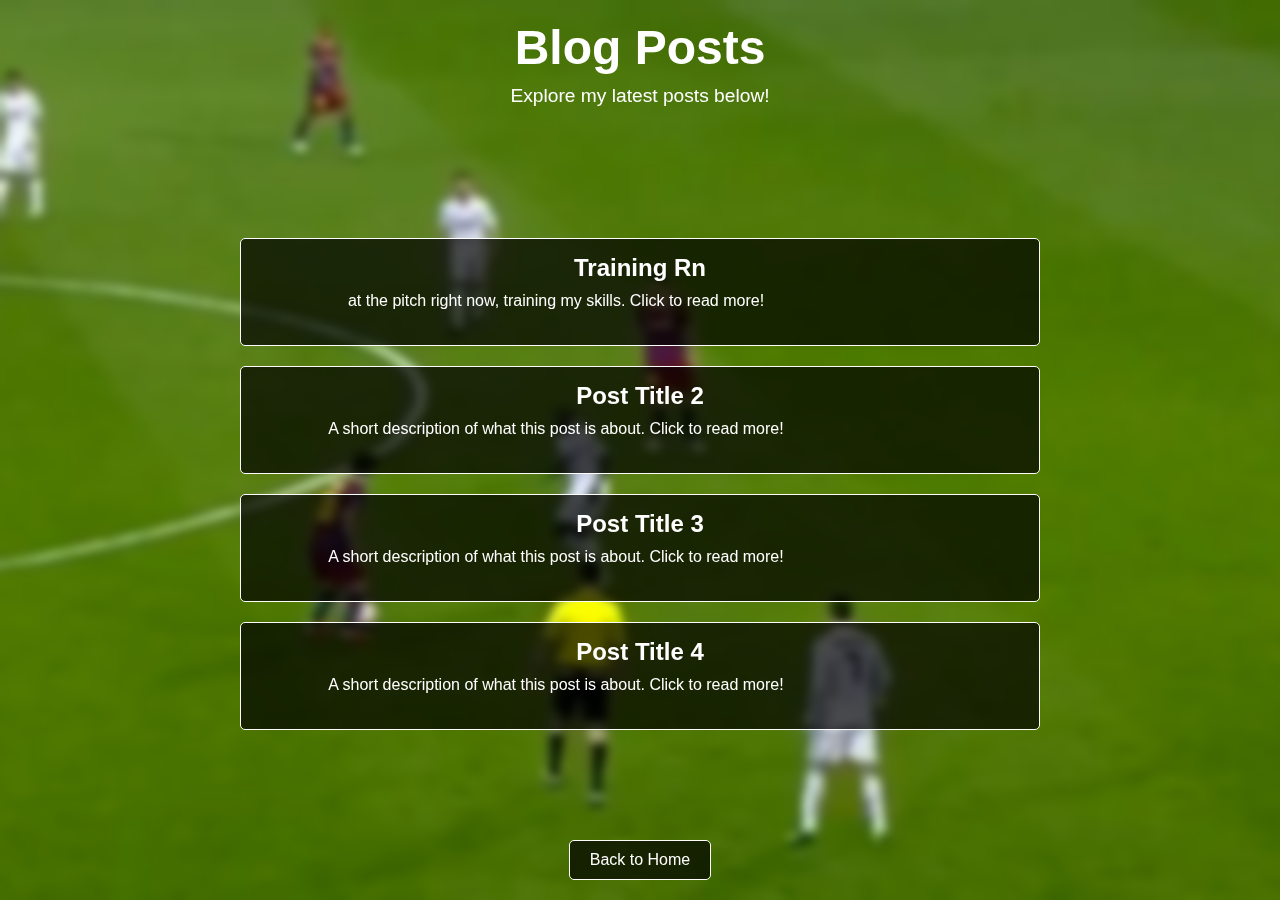
==== posts.html @ ebe5b113 "Add files via upload" ====
<!DOCTYPE html>
<html lang="en">
<head>
  <meta charset="UTF-8">
  <meta name="viewport" content="width=device-width, initial-scale=1.0">
  <title>Blog Posts</title>
  <link rel="stylesheet" href="style.css">
</head>
<body>
  <div class="video-background">
    <video autoplay muted loop id="background-video">
      <source src="assets/background-video.mp4" type="video/mp4">
      Your browser does not support HTML5 video.
    </video>
  </div>

  <div class="content">
    <h1>Blog Posts</h1>
    <p>Explore my latest posts below!</p>

    <div class="posts">
      <div class="post">
        <h2><a href="post1.html">Training Rn</a></h2>
        <p>at the pitch right now, training my skills. Click to read more!</p>
      </div>

      <div class="post">
        <h2><a href="post2.html">Post Title 2</a></h2>
        <p>A short description of what this post is about. Click to read more!</p>
      </div>

      <div class="post">
        <h2><a href="post3.html">Post Title 3</a></h2>
        <p>A short description of what this post is about. Click to read more!</p>
      </div>

      <div class="post">
        <h2><a href="post4.html">Post Title 4</a></h2>
        <p>A short description of what this post is about. Click to read more!</p>
      </div>
    </div>

    <a href="index.html" class="btn">Back to Home</a>
  </div>

  <script src="script.js"></script>
</body>
</html>
---- style.css ----
/* Reset default browser styles */
* {
    margin: 0;
    padding: 0;
    box-sizing: border-box;
  }
  
  body {
    font-family: 'Arial', sans-serif;
    color: white;
    overflow: hidden;
  }
  
  /* Background Video Styling */
  .video-background {
    position: fixed;
    top: 0;
    left: 0;
    width: 100%;
    height: 100%;
    overflow: hidden;
    z-index: -1;
  }
  
  #background-video {
    width: 100%;
    height: 100%;
    object-fit: cover;
  }
  
  /* Main Content Styling */
  .content {
    display: flex;
    flex-direction: column;
    justify-content: center;
    align-items: center;
    height: 100vh;
    text-align: center;
    padding: 20px;
    backdrop-filter: blur(5px);
  }
  
  h1 {
    font-size: 3rem;
    margin-bottom: 10px;
  }
  
  p {
    font-size: 1.2rem;
    margin-bottom: 20px;
    max-width: 600px;
  }
  
  /* Button Styling */
  .btn {
    display: inline-block;
    padding: 10px 20px;
    font-size: 1rem;
    text-decoration: none;
    color: white;
    background: rgba(0, 0, 0, 0.7);
    border: 1px solid white;
    border-radius: 5px;
    transition: background 0.3s ease, transform 0.3s ease;
  }
  
  .btn:hover {
    background: rgba(255, 255, 255, 0.9);
    color: black;
    transform: scale(1.1);
  }
  
  /* Button Container Styling */
  .btn-container {
    display: flex;
    gap: 15px;
    justify-content: center;
    margin-top: 20px;
  }
  
  /* Post List Styling (For Posts Page) */
  .posts {
    margin-top: 30px;
    display: flex;
    flex-direction: column;
    gap: 20px;
    width: 80%;
    max-width: 800px;
    margin: auto;
  }
  
  .post {
    padding: 15px;
    background: rgba(0, 0, 0, 0.7);
    border: 1px solid white;
    border-radius: 5px;
    transition: transform 0.3s ease, background 0.3s ease;
  }
  
  .post:hover {
    transform: scale(1.05);
    background: rgba(255, 255, 255, 0.9);
    color: black;
  }
  
  .post h2 a {
    color: white;
    text-decoration: none;
    transition: color 0.3s ease;
  }
  
  .post:hover h2 a {
    color: black;
  }
  
  .post p {
    margin-top: 10px;
    font-size: 1rem;
  }
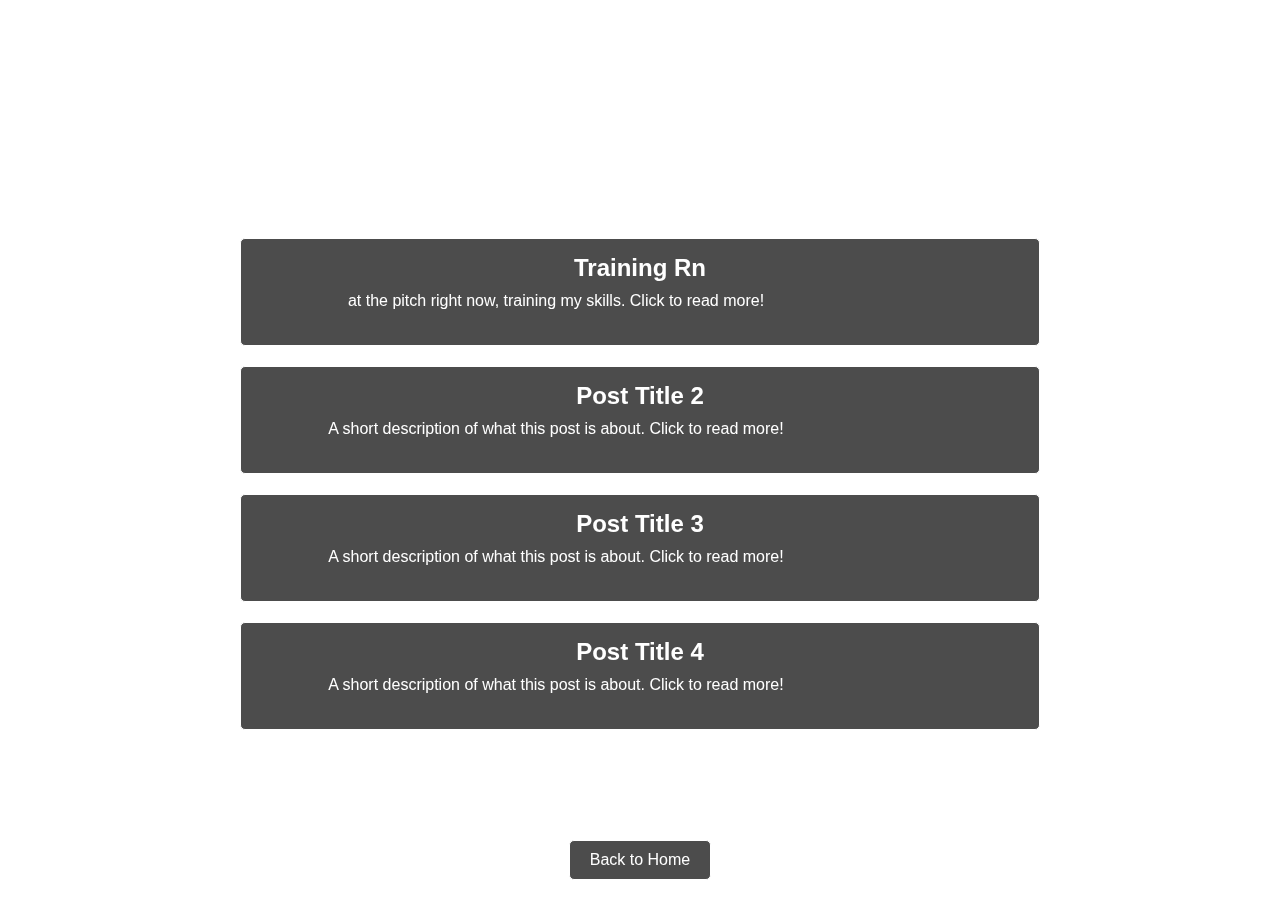
==== commit 8dc97246: "Update posts.html" ====
--- a/posts.html
+++ b/posts.html
@@ -9,7 +9,7 @@
 <body>
   <div class="video-background">
     <video autoplay muted loop id="background-video">
-      <source src="assets/background-video.mp4" type="video/mp4">
+      <source src="assets/background-video 2.mp4" type="video/mp4">
       Your browser does not support HTML5 video.
     </video>
   </div>
